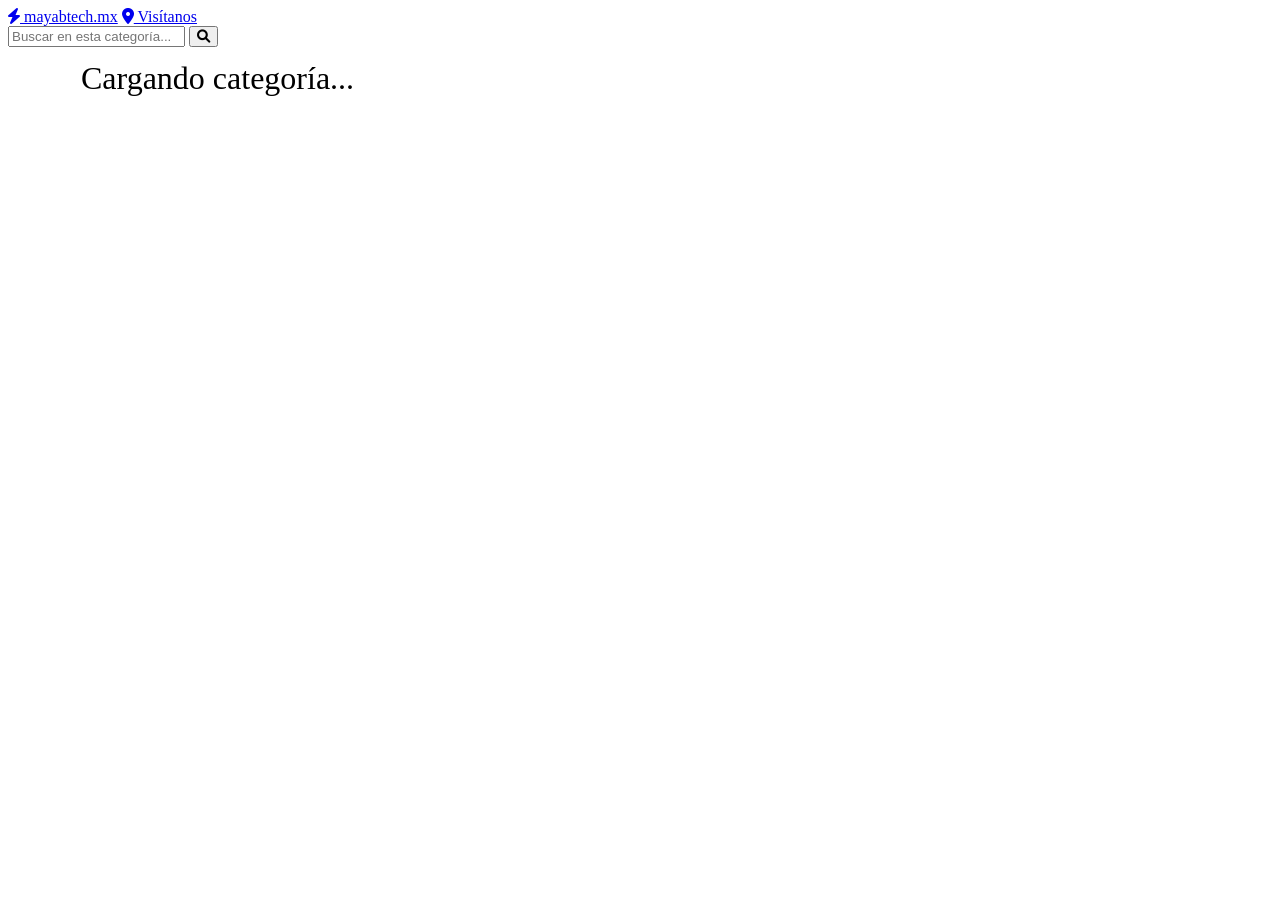
==== categoria.html @ 0677e112 "Add files via upload" ====
<!DOCTYPE html>
<html lang="es">
<head>
    <meta charset="UTF-8">
    <meta name="viewport" content="width=device-width, initial-scale=1.0">
    <title>Categoría · mayabtech.mx</title>
    <link rel="stylesheet" href="https://cdnjs.cloudflare.com/ajax/libs/font-awesome/6.0.0-beta3/css/all.min.css">
    <link rel="stylesheet" href="style.css">
    <style>
        .category-title {
            font-size: 32px;
            margin-bottom: 30px;
            color: var(--color-primario);
            display: flex;
            align-items: center;
            gap: 15px;
        }
        .category-title i {
            background: var(--color-primario);
            color: white;
            padding: 15px;
            border-radius: 50%;
        }
    </style>
</head>
<body>

<header class="top-header">
    <div class="logo-area">
        <a href="index.html" class="logo" id="logo"><i class="fas fa-bolt"></i> mayabtech.mx</a>
        <a href="index.html#visitanos" class="visit-link"><i class="fas fa-map-marker-alt"></i> Visítanos</a>
    </div>
    <div class="search-bar">
        <input type="text" id="searchInput" placeholder="Buscar en esta categoría...">
        <button id="searchButton"><i class="fas fa-search"></i></button>
    </div>
</header>

<nav class="category-nav" id="categoryNav"></nav>

<main class="container">
    <div class="category-title" id="categoryTitle">
        <i class="fas fa-tag"></i>
        <span>Cargando categoría...</span>
    </div>
    <div class="product-grid" id="productGrid"></div>
</main>

<footer>
    <div class="footer-content"></div>
</footer>

<script>
    let CATEGORIAS = [];
    let PRODUCTOS = [];
    let PAGINA = {};

    async function loadConfigAndCategory() {
        try {
            const response = await fetch('config.xml');
            const xmlText = await response.text();
            const parser = new DOMParser();
            const xmlDoc = parser.parseFromString(xmlText, "text/xml");
            
            // Cargar categorías
            const categorias = xmlDoc.getElementsByTagName('categorias')[0];
            if (categorias) {
                const categoriaNodes = categorias.getElementsByTagName('categoria');
                CATEGORIAS = [];
                for (let cat of categoriaNodes) {
                    CATEGORIAS.push({
                        id: cat.getAttribute('id'),
                        nombre: getTagValue(cat, 'nombre'),
                        icono: getTagValue(cat, 'icono')
                    });
                }
            }
            
            // Cargar productos
            const productos = xmlDoc.getElementsByTagName('productos')[0];
            if (productos) {
                const productoNodes = productos.getElementsByTagName('producto');
                PRODUCTOS = [];
                for (let prod of productoNodes) {
                    const imagenes = [];
                    const imgNodes = prod.getElementsByTagName('imagen');
                    for (let img of imgNodes) {
                        imagenes.push(img.textContent);
                    }
                    
                    PRODUCTOS.push({
                        id: prod.getAttribute('id'),
                        nombre: getTagValue(prod, 'nombre'),
                        categoria: getTagValue(prod, 'categoria'),
                        precio: parseInt(getTagValue(prod, 'precio')) || 0,
                        descripcion: getTagValue(prod, 'descripcion'),
                        imagenes: imagenes,
                        envio_gratis: getTagValue(prod, 'envio_gratis') === 'true'
                    });
                }
            }
            
            // Cargar configuración de página
            const pagina = xmlDoc.getElementsByTagName('pagina')[0];
            PAGINA = {
                moneda: getTagValue(pagina, 'moneda') || '$'
            };
            
            renderCategory();
            
        } catch (error) {
            console.error('Error:', error);
        }
    }
    
    function getTagValue(parent, tagName) {
        const element = parent.getElementsByTagName(tagName)[0];
        return element ? element.textContent : '';
    }
    
    function getImageUrl(imageName) {
        if (!imageName) return 'https://via.placeholder.com/300x300?text=Sin+imagen';
        if (imageName.startsWith('http://') || imageName.startsWith('https://')) {
            return imageName;
        }
        return 'imagenes/' + imageName;
    }
    
    function renderCategory() {
        const urlParams = new URLSearchParams(window.location.search);
        const categoryId = urlParams.get('cat');
        
        const category = CATEGORIAS.find(c => c.id === categoryId);
        if (!category) {
            window.location.href = 'index.html';
            return;
        }
        
        // Actualizar título
        const titleElement = document.getElementById('categoryTitle');
        titleElement.innerHTML = `
            <i class="fas ${category.icono}"></i>
            <span>${category.nombre}</span>
        `;
        
        // Filtrar productos
        const productosCat = PRODUCTOS.filter(p => p.categoria === categoryId);
        
        // Renderizar productos
        const grid = document.getElementById('productGrid');
        grid.innerHTML = '';
        
        productosCat.forEach(prod => {
            const card = document.createElement('div');
            card.className = 'product-card';
            card.onclick = () => {
                window.location.href = `producto.html?id=${prod.id}`;
            };
            
            const imgSrc = prod.imagenes && prod.imagenes[0] 
                ? getImageUrl(prod.imagenes[0])
                : 'https://via.placeholder.com/200x200?text=Producto';
            
            card.innerHTML = `
                <img class="product-img" src="${imgSrc}" alt="${prod.nombre}" onerror="this.src='https://via.placeholder.com/200x200?text=Sin+imagen'">
                <h3 class="product-title">${prod.nombre}</h3>
                <div class="product-price">${PAGINA.moneda}${prod.precio.toLocaleString()}</div>
                ${prod.envio_gratis ? '<div class="product-shipping"><i class="fas fa-truck"></i> Envío gratis</div>' : ''}
                <p class="product-description">${prod.descripcion}</p>
                <div class="product-footer">
                    <button class="btn-buy" onclick="event.stopPropagation()"><i class="fas fa-bolt"></i> Comprar</button>
                    <i class="far fa-heart" onclick="event.stopPropagation()"></i>
                </div>
            `;
            grid.appendChild(card);
        });
        
        // Construir menú de navegación
        const categoryNav = document.getElementById('categoryNav');
        categoryNav.innerHTML = '<a href="index.html"><i class="fas fa-home"></i> Inicio</a>';
        CATEGORIAS.forEach(cat => {
            const link = document.createElement('a');
            link.href = `categoria.html?cat=${cat.id}`;
            link.innerHTML = `<i class="fas ${cat.icono}"></i> ${cat.nombre}`;
            if (cat.id === categoryId) {
                link.classList.add('active');
            }
            categoryNav.appendChild(link);
        });
    }
    
    // Búsqueda dentro de categoría
    document.getElementById('searchButton')?.addEventListener('click', () => {
        const term = document.getElementById('searchInput').value.toLowerCase();
        const cards = document.querySelectorAll('.product-card');
        
        cards.forEach(card => {
            const title = card.querySelector('.product-title').textContent.toLowerCase();
            const desc = card.querySelector('.product-description').textContent.toLowerCase();
            
            if (title.includes(term) || desc.includes(term)) {
                card.style.display = 'flex';
            } else {
                card.style.display = 'none';
            }
        });
    });
    
    document.getElementById('searchInput')?.addEventListener('keypress', (e) => {
        if (e.key === 'Enter') {
            document.getElementById('searchButton').click();
        }
    });
    
    loadConfigAndCategory();
</script>
</body>
</html>
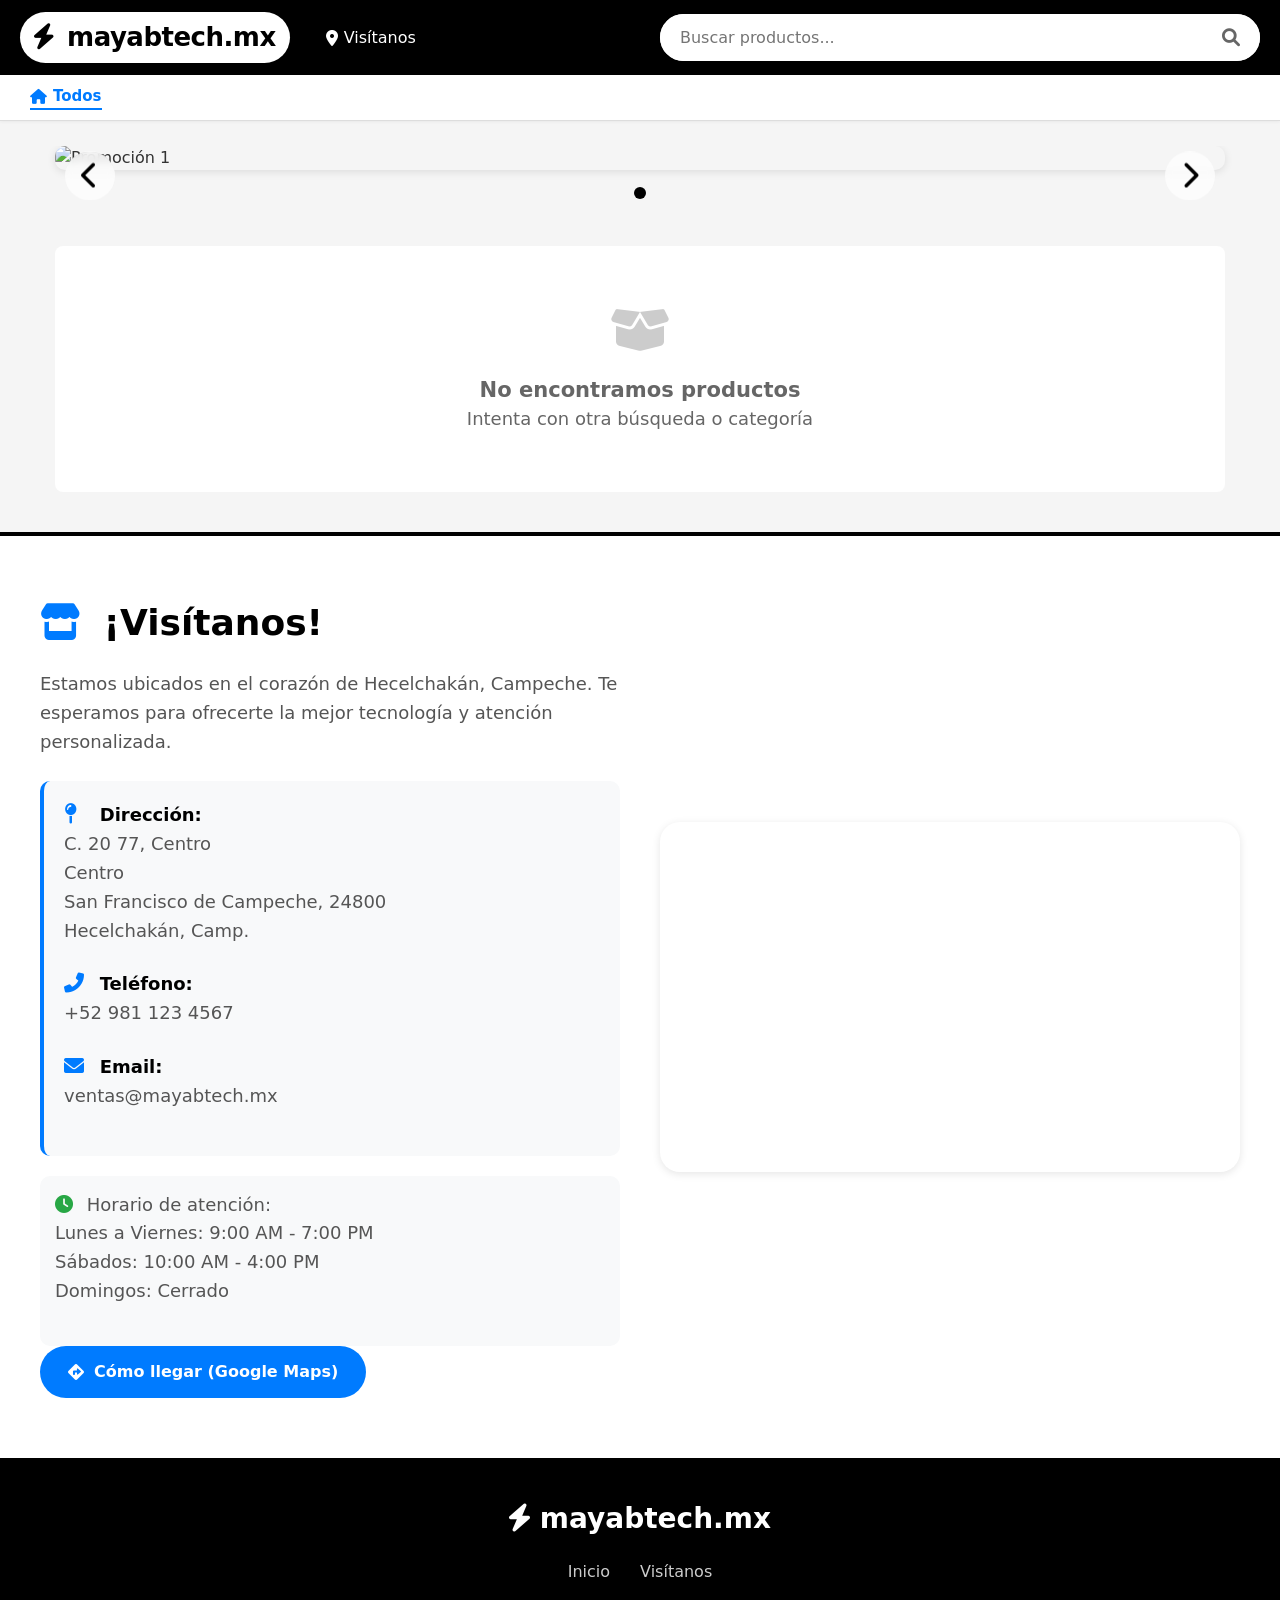
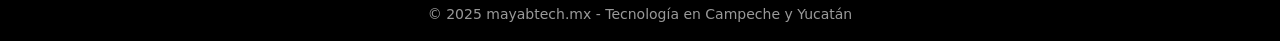
==== commit d86e48fd: "Add files via upload" ====
--- a/categoria.html
+++ b/categoria.html
@@ -53,7 +53,21 @@
 <script>
     let CATEGORIAS = [];
     let PRODUCTOS = [];
-    let PAGINA = {};
+    let PAGINA = { moneda: '$' };
+
+    function getImageUrl(imageName) {
+        if (!imageName) return 'https://via.placeholder.com/300x300?text=Sin+imagen';
+        if (imageName.startsWith('http://') || imageName.startsWith('https://')) {
+            return imageName;
+        }
+        return 'imagenes/' + imageName;
+    }
+
+    function getTagValue(parent, tagName) {
+        if (!parent) return '';
+        const element = parent.getElementsByTagName(tagName)[0];
+        return element ? element.textContent : '';
+    }
 
     async function loadConfigAndCategory() {
         try {
@@ -113,19 +127,6 @@
         }
     }
     
-    function getTagValue(parent, tagName) {
-        const element = parent.getElementsByTagName(tagName)[0];
-        return element ? element.textContent : '';
-    }
-    
-    function getImageUrl(imageName) {
-        if (!imageName) return 'https://via.placeholder.com/300x300?text=Sin+imagen';
-        if (imageName.startsWith('http://') || imageName.startsWith('https://')) {
-            return imageName;
-        }
-        return 'imagenes/' + imageName;
-    }
-    
     function renderCategory() {
         const urlParams = new URLSearchParams(window.location.search);
         const categoryId = urlParams.get('cat');
@@ -149,6 +150,11 @@
         // Renderizar productos
         const grid = document.getElementById('productGrid');
         grid.innerHTML = '';
+        
+        if (productosCat.length === 0) {
+            grid.innerHTML = '<p style="text-align: center; padding: 40px;">No hay productos en esta categoría</p>';
+            return;
+        }
         
         productosCat.forEach(prod => {
             const card = document.createElement('div');
--- a/style.css
+++ b/style.css
@@ -0,0 +1,642 @@
+/* ============ VARIABLES GLOBALES ============ */
+* {
+    margin: 0;
+    padding: 0;
+    box-sizing: border-box;
+    font-family: 'Segoe UI', Roboto, system-ui, sans-serif;
+}
+:root {
+    --color-primario: #000000;
+    --color-secundario: #1a1a1a;
+    --color-fondo: #f5f5f5;
+    --color-blanco: #ffffff;
+    --color-texto: #333333;
+    --color-precio: #2ecc71;
+    --color-enlace: #007bff;
+    --sombra-suave: 0 2px 8px rgba(0,0,0,0.1);
+    --border-radius: 8px;
+    --color-boton: #000000;
+    --color-boton-hover: #333333;
+}
+body {
+    background-color: var(--color-fondo);
+    color: var(--color-texto);
+    line-height: 1.5;
+}
+a {
+    text-decoration: none;
+    color: inherit;
+}
+
+/* ============ BARRA SUPERIOR ============ */
+.top-header {
+    background-color: var(--color-primario);
+    padding: 12px 20px;
+    display: flex;
+    flex-wrap: wrap;
+    align-items: center;
+    justify-content: space-between;
+    gap: 15px;
+}
+.logo-area {
+    display: flex;
+    align-items: center;
+    gap: 20px;
+}
+.logo {
+    font-size: 26px;
+    font-weight: 700;
+    letter-spacing: -0.5px;
+    background: var(--color-blanco);
+    color: var(--color-primario);
+    padding: 6px 14px;
+    border-radius: 40px;
+    display: inline-block;
+}
+.logo i {
+    color: var(--color-primario);
+    margin-right: 5px;
+}
+.search-bar {
+    flex: 1;
+    max-width: 600px;
+    display: flex;
+    background: white;
+    border-radius: 40px;
+    overflow: hidden;
+    box-shadow: var(--sombra-suave);
+}
+.search-bar input {
+    flex: 1;
+    border: none;
+    padding: 14px 20px;
+    font-size: 16px;
+    outline: none;
+}
+.search-bar button {
+    background: white;
+    border: none;
+    padding: 0 20px;
+    font-size: 18px;
+    color: #666;
+    cursor: pointer;
+    transition: 0.2s;
+}
+.search-bar button:hover {
+    color: black;
+}
+.visit-link {
+    color: white;
+    font-weight: 500;
+    display: flex;
+    align-items: center;
+    gap: 6px;
+    padding: 8px 16px;
+    border-radius: 40px;
+    transition: 0.2s;
+}
+.visit-link:hover {
+    background: rgba(255,255,255,0.1);
+}
+
+/* ============ MENÚ DE CATEGORÍAS ============ */
+.category-nav {
+    background-color: var(--color-blanco);
+    padding: 10px 30px;
+    box-shadow: 0 1px 3px rgba(0,0,0,0.05);
+    display: flex;
+    flex-wrap: wrap;
+    gap: 28px;
+    font-size: 15px;
+    font-weight: 500;
+    border-bottom: 1px solid #ddd;
+}
+.category-nav a {
+    display: flex;
+    align-items: center;
+    gap: 6px;
+    color: var(--color-primario);
+    transition: 0.2s;
+    cursor: pointer;
+}
+.category-nav a:hover {
+    color: #007bff;
+}
+.category-nav a.active {
+    color: #007bff;
+    font-weight: 600;
+    border-bottom: 2px solid #007bff;
+}
+
+/* ============ CARRUSEL ============ */
+.carousel-container {
+    max-width: 1200px;
+    margin: 25px auto 20px;
+    padding: 0 15px;
+    position: relative;
+    overflow: hidden;
+    border-radius: var(--border-radius);
+}
+.carousel-slides {
+    display: flex;
+    transition: transform 0.7s ease-in-out;
+}
+.carousel-slide {
+    min-width: 100%;
+    box-sizing: border-box;
+    border-radius: 10px;
+    overflow: hidden;
+    box-shadow: var(--sombra-suave);
+    position: relative;
+}
+.carousel-slide img {
+    width: 100%;
+    height: auto;
+    max-height: 300px;
+    object-fit: cover;
+    display: block;
+}
+.slide-text {
+    position: absolute;
+    top: 50%;
+    left: 50%;
+    transform: translate(-50%, -50%);
+    text-align: center;
+    z-index: 2;
+    width: 80%;
+    max-width: 600px;
+}
+.slide-text a {
+    display: inline-block;
+    padding: 12px 24px;
+    background: rgba(0,0,0,0.7);
+    backdrop-filter: blur(4px);
+    border-radius: 50px;
+    color: white;
+    font-weight: 600;
+    font-size: 1.2rem;
+    transition: 0.3s;
+    text-decoration: none;
+}
+.slide-text a:hover {
+    background: rgba(0,0,0,0.9);
+    transform: scale(1.05);
+}
+.carousel-btn {
+    position: absolute;
+    top: 50%;
+    transform: translateY(-50%);
+    background: rgba(255,255,255,0.7);
+    border: none;
+    font-size: 28px;
+    padding: 8px 16px;
+    cursor: pointer;
+    border-radius: 50%;
+    transition: 0.2s;
+    color: var(--color-primario);
+    backdrop-filter: blur(4px);
+    z-index: 10;
+}
+.carousel-btn:hover {
+    background: white;
+}
+.prev { left: 25px; }
+.next { right: 25px; }
+.carousel-dots {
+    text-align: center;
+    margin-top: 12px;
+}
+.dot {
+    display: inline-block;
+    width: 12px;
+    height: 12px;
+    background: #bbb;
+    border-radius: 50%;
+    margin: 0 6px;
+    cursor: pointer;
+    transition: 0.2s;
+}
+.dot.active {
+    background: var(--color-primario);
+}
+
+/* ============ PRODUCTOS ============ */
+.container {
+    max-width: 1200px;
+    margin: 40px auto;
+    padding: 0 15px;
+}
+.category-section {
+    margin-bottom: 50px;
+}
+.category-header {
+    display: flex;
+    align-items: center;
+    justify-content: space-between;
+    margin-bottom: 20px;
+    border-bottom: 2px solid #ddd;
+    padding-bottom: 10px;
+}
+.category-header h2 {
+    font-size: 26px;
+    font-weight: 600;
+    display: flex;
+    align-items: center;
+    gap: 8px;
+    color: var(--color-primario);
+}
+.category-header h2 i {
+    color: var(--color-blanco);
+    background: var(--color-primario);
+    padding: 8px;
+    border-radius: 50%;
+}
+.view-all-link {
+    background: var(--color-secundario);
+    color: white;
+    padding: 10px 22px;
+    border-radius: 40px;
+    font-weight: 600;
+    font-size: 15px;
+    transition: 0.2s;
+    display: inline-flex;
+    align-items: center;
+    gap: 6px;
+    cursor: pointer;
+}
+.view-all-link:hover {
+    background: var(--color-primario);
+}
+.product-grid {
+    display: grid;
+    grid-template-columns: repeat(auto-fill, minmax(190px, 1fr));
+    gap: 20px;
+}
+.product-card {
+    background: var(--color-blanco);
+    border-radius: 10px;
+    overflow: hidden;
+    box-shadow: var(--sombra-suave);
+    transition: transform 0.2s, box-shadow 0.2s;
+    padding: 15px;
+    display: flex;
+    flex-direction: column;
+    cursor: pointer;
+}
+.product-card:hover {
+    transform: translateY(-5px);
+    box-shadow: 0 12px 20px rgba(0,0,0,0.12);
+}
+.product-img {
+    width: 100%;
+    aspect-ratio: 1/1;
+    object-fit: contain;
+    background: #f9f9f9;
+    border-radius: 8px;
+    margin-bottom: 12px;
+    transition: 0.2s;
+}
+.product-title {
+    font-size: 16px;
+    font-weight: 500;
+    margin: 8px 0 5px;
+    color: var(--color-texto);
+    line-height: 1.3;
+    display: -webkit-box;
+    -webkit-line-clamp: 2;
+    -webkit-box-orient: vertical;
+    overflow: hidden;
+    min-height: 42px;
+}
+.product-price {
+    font-size: 22px;
+    font-weight: 700;
+    color: var(--color-precio);
+    margin: 10px 0 5px;
+}
+.product-shipping {
+    color: var(--color-precio);
+    font-size: 14px;
+    font-weight: 500;
+    display: flex;
+    align-items: center;
+    gap: 4px;
+    margin-bottom: 8px;
+}
+.product-description {
+    font-size: 13px;
+    color: #666;
+    margin-bottom: 12px;
+    display: -webkit-box;
+    -webkit-line-clamp: 2;
+    -webkit-box-orient: vertical;
+    overflow: hidden;
+}
+.product-footer {
+    margin-top: auto;
+    display: flex;
+    justify-content: space-between;
+    align-items: center;
+    border-top: 1px solid #eee;
+    padding-top: 12px;
+}
+.btn-buy {
+    background: var(--color-boton);
+    color: white;
+    border: none;
+    padding: 8px 18px;
+    border-radius: 40px;
+    font-weight: 600;
+    font-size: 14px;
+    cursor: pointer;
+    transition: 0.2s;
+}
+.btn-buy:hover {
+    background: var(--color-boton-hover);
+}
+.product-footer i {
+    color: #888;
+    font-size: 18px;
+    cursor: pointer;
+    transition: 0.2s;
+}
+.product-footer i:hover {
+    color: #e0245e;
+}
+
+/* ============ PÁGINA DE DETALLE ============ */
+.product-detail {
+    background: var(--color-blanco);
+    border-radius: 20px;
+    padding: 30px;
+    box-shadow: var(--sombra-suave);
+    margin-bottom: 30px;
+}
+.product-detail-container {
+    display: grid;
+    grid-template-columns: 1fr 1fr;
+    gap: 40px;
+}
+.product-detail-image {
+    width: 100%;
+    aspect-ratio: 1/1;
+    object-fit: contain;
+    background: #f9f9f9;
+    border-radius: 20px;
+}
+.product-detail-info h1 {
+    font-size: 32px;
+    margin-bottom: 15px;
+}
+.product-detail-price {
+    font-size: 36px;
+    font-weight: 700;
+    color: var(--color-precio);
+    margin-bottom: 20px;
+}
+.product-detail-description {
+    font-size: 16px;
+    line-height: 1.6;
+    color: #666;
+    margin-bottom: 25px;
+}
+.product-specs {
+    background: #f8f9fa;
+    padding: 20px;
+    border-radius: 10px;
+    margin-bottom: 25px;
+}
+.product-specs h3 {
+    margin-bottom: 15px;
+    color: var(--color-primario);
+}
+.product-specs ul {
+    list-style: none;
+}
+.product-specs li {
+    padding: 8px 0;
+    border-bottom: 1px solid #ddd;
+}
+.product-specs li:last-child {
+    border-bottom: none;
+}
+.product-detail-stock {
+    color: #28a745;
+    font-weight: 600;
+    margin-bottom: 20px;
+}
+.product-detail-stock i {
+    margin-right: 5px;
+}
+.btn-add-cart {
+    background: var(--color-primario);
+    color: white;
+    border: none;
+    padding: 15px 30px;
+    border-radius: 50px;
+    font-size: 18px;
+    font-weight: 600;
+    cursor: pointer;
+    transition: 0.2s;
+    width: 100%;
+}
+.btn-add-cart:hover {
+    background: var(--color-boton-hover);
+}
+.back-link {
+    display: inline-flex;
+    align-items: center;
+    gap: 8px;
+    margin-bottom: 20px;
+    color: var(--color-enlace);
+    font-weight: 500;
+}
+
+/* ============ BÚSQUEDA ============ */
+.search-info {
+    background: var(--color-blanco);
+    padding: 15px 20px;
+    border-radius: var(--border-radius);
+    margin-bottom: 30px;
+    box-shadow: var(--sombra-suave);
+    display: flex;
+    justify-content: space-between;
+    align-items: center;
+}
+.clear-search {
+    background: var(--color-secundario);
+    color: white;
+    padding: 8px 16px;
+    border-radius: 40px;
+    font-size: 14px;
+    cursor: pointer;
+    transition: 0.2s;
+    border: none;
+}
+.clear-search:hover {
+    background: var(--color-primario);
+}
+.no-results {
+    text-align: center;
+    padding: 60px 20px;
+    background: var(--color-blanco);
+    border-radius: var(--border-radius);
+    font-size: 18px;
+    color: #666;
+}
+
+/* ============ SECCIÓN VISÍTANOS ============ */
+.visit-section {
+    background: var(--color-blanco);
+    padding: 60px 20px;
+    margin-top: 40px;
+    border-top: 4px solid var(--color-primario);
+}
+.visit-container {
+    max-width: 1200px;
+    margin: 0 auto;
+    display: grid;
+    grid-template-columns: 1fr 1fr;
+    gap: 40px;
+    align-items: center;
+}
+.visit-info h2 {
+    font-size: 36px;
+    font-weight: 700;
+    margin-bottom: 20px;
+    color: var(--color-primario);
+}
+.visit-info h2 i {
+    color: #007bff;
+    margin-right: 10px;
+}
+.visit-info p {
+    font-size: 18px;
+    line-height: 1.6;
+    margin-bottom: 25px;
+    color: #555;
+}
+.address {
+    background: #f8f9fa;
+    padding: 20px;
+    border-radius: 10px;
+    margin-bottom: 20px;
+    border-left: 4px solid #007bff;
+}
+.address i {
+    color: #007bff;
+    width: 30px;
+    font-size: 20px;
+}
+.address span {
+    font-weight: 600;
+    color: var(--color-primario);
+}
+.map-button {
+    display: inline-flex;
+    align-items: center;
+    gap: 10px;
+    background: #007bff;
+    color: white;
+    padding: 14px 28px;
+    border-radius: 50px;
+    font-weight: 600;
+    font-size: 16px;
+    transition: 0.2s;
+    border: none;
+    cursor: pointer;
+}
+.map-button:hover {
+    background: #0056b3;
+    transform: translateY(-2px);
+}
+.map-container {
+    border-radius: 20px;
+    overflow: hidden;
+    box-shadow: var(--sombra-suave);
+    height: 350px;
+}
+.map-container iframe {
+    width: 100%;
+    height: 100%;
+    border: 0;
+}
+.visit-hours {
+    margin-top: 20px;
+    padding: 15px;
+    background: #f8f9fa;
+    border-radius: 10px;
+}
+.visit-hours i {
+    color: #28a745;
+    margin-right: 8px;
+}
+
+/* ============ PIE DE PÁGINA ============ */
+footer {
+    background-color: var(--color-primario);
+    color: white;
+    padding: 40px 20px;
+    text-align: center;
+}
+.footer-content {
+    max-width: 1200px;
+    margin: 0 auto;
+}
+.footer-logo {
+    font-size: 28px;
+    font-weight: 700;
+    margin-bottom: 20px;
+}
+.footer-links {
+    display: flex;
+    justify-content: center;
+    gap: 30px;
+    margin-bottom: 20px;
+    flex-wrap: wrap;
+}
+.footer-links a {
+    color: rgba(255,255,255,0.8);
+    transition: 0.2s;
+}
+.footer-links a:hover {
+    color: white;
+}
+.copyright {
+    color: rgba(255,255,255,0.6);
+    font-size: 14px;
+}
+
+/* ============ RESPONSIVE ============ */
+@media (max-width: 700px) {
+    .top-header {
+        flex-direction: column;
+        align-items: stretch;
+    }
+    .logo-area {
+        justify-content: space-between;
+    }
+    .category-nav {
+        overflow-x: auto;
+        white-space: nowrap;
+        padding: 10px 15px;
+        gap: 18px;
+    }
+    .carousel-btn {
+        display: none;
+    }
+    .visit-container {
+        grid-template-columns: 1fr;
+    }
+    .map-container {
+        order: -1;
+    }
+    .product-detail-container {
+        grid-template-columns: 1fr;
+    }
+}
+@media (max-width: 480px) {
+    .product-grid {
+        grid-template-columns: repeat(2, 1fr);
+    }
+}
